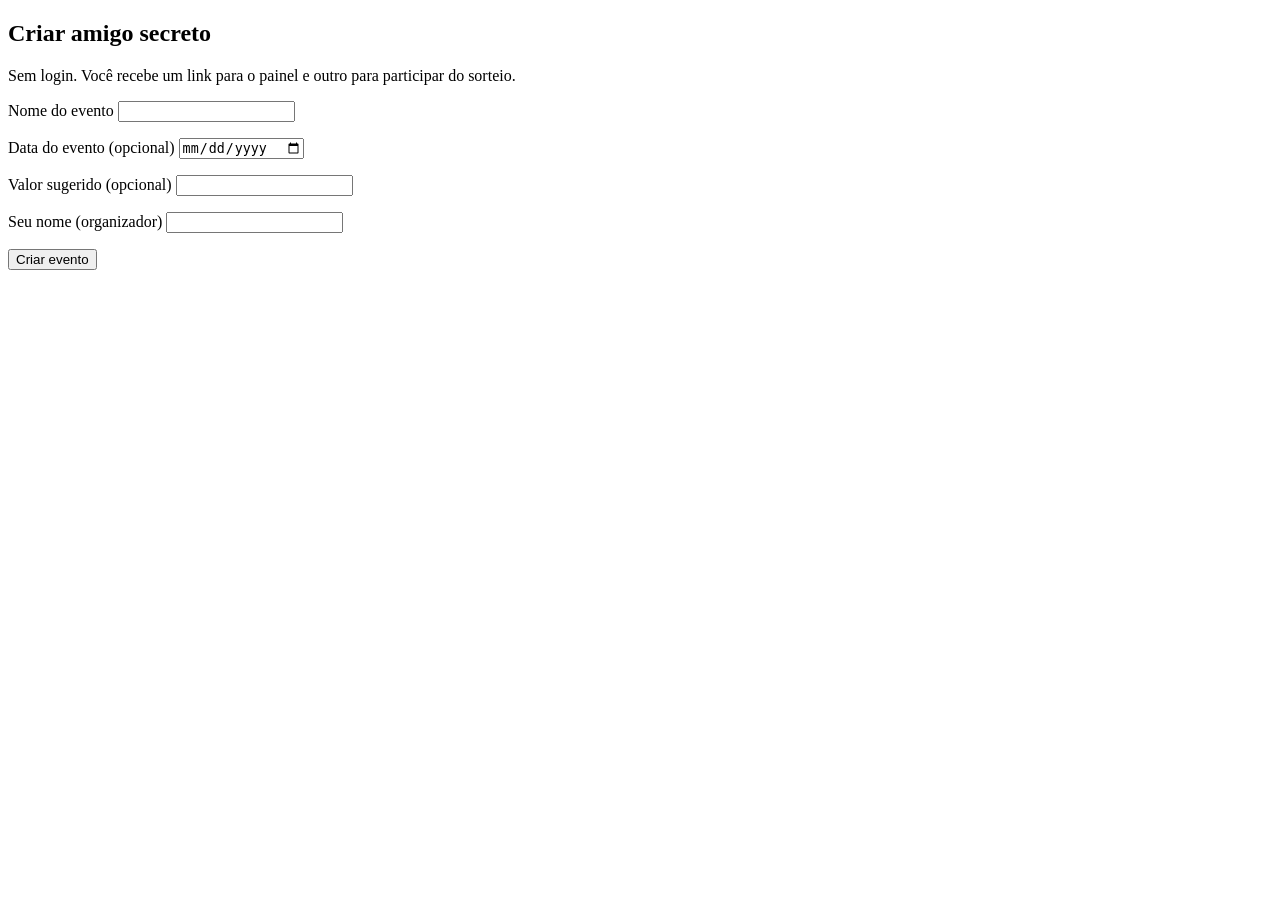
==== src/main/resources/templates/index.html @ d7645d9f "Add event creation, admin dashboard and web security foundation - Create events with organizer parti" ====
<!DOCTYPE html>
<html lang="pt-BR" xmlns:th="http://www.thymeleaf.org">
<head th:replace="~{fragments/common :: head('Criar evento')}"></head>
<body>
<header th:replace="~{fragments/common :: nav}"></header>

<main class="container content" id="conteudo">
    <section class="card">
        <h1>Criar amigo secreto</h1>
        <p class="muted">Sem login. Você recebe um link para o painel e outro para participar do sorteio.</p>

        <div class="alert alert-success" role="status" th:if="${message}" th:text="${message}"></div>

        <form th:action="@{/events}" th:object="${form}" method="post" novalidate>
            <div th:replace="~{fragments/common :: csrf}"></div>

            <div class="field">
                <label for="name">Nome do evento</label>
                <input type="text" id="name" th:field="*{name}" maxlength="80" autocomplete="off" required>
                <p class="field-error" th:if="${#fields.hasErrors('name')}" th:errors="*{name}"></p>
            </div>

            <div class="field">
                <label for="eventDate">Data do evento <span class="muted">(opcional)</span></label>
                <input type="date" id="eventDate" th:field="*{eventDate}">
                <p class="field-error" th:if="${#fields.hasErrors('eventDate')}" th:errors="*{eventDate}"></p>
            </div>

            <div class="field">
                <label for="suggestedValue">Valor sugerido <span class="muted">(opcional)</span></label>
                <input type="number" id="suggestedValue" th:field="*{suggestedValue}" min="0" step="0.01" inputmode="decimal">
                <p class="field-error" th:if="${#fields.hasErrors('suggestedValue')}" th:errors="*{suggestedValue}"></p>
            </div>

            <div class="field">
                <label for="organizerName">Seu nome (organizador)</label>
                <input type="text" id="organizerName" th:field="*{organizerName}" maxlength="80" autocomplete="name" required>
                <p class="field-error" th:if="${#fields.hasErrors('organizerName')}" th:errors="*{organizerName}"></p>
            </div>

            <button class="button" type="submit">Criar evento</button>
        </form>
    </section>
</main>

<footer th:replace="~{fragments/common :: footer}"></footer>
<div th:replace="~{fragments/common :: scripts}"></div>
</body>
</html>
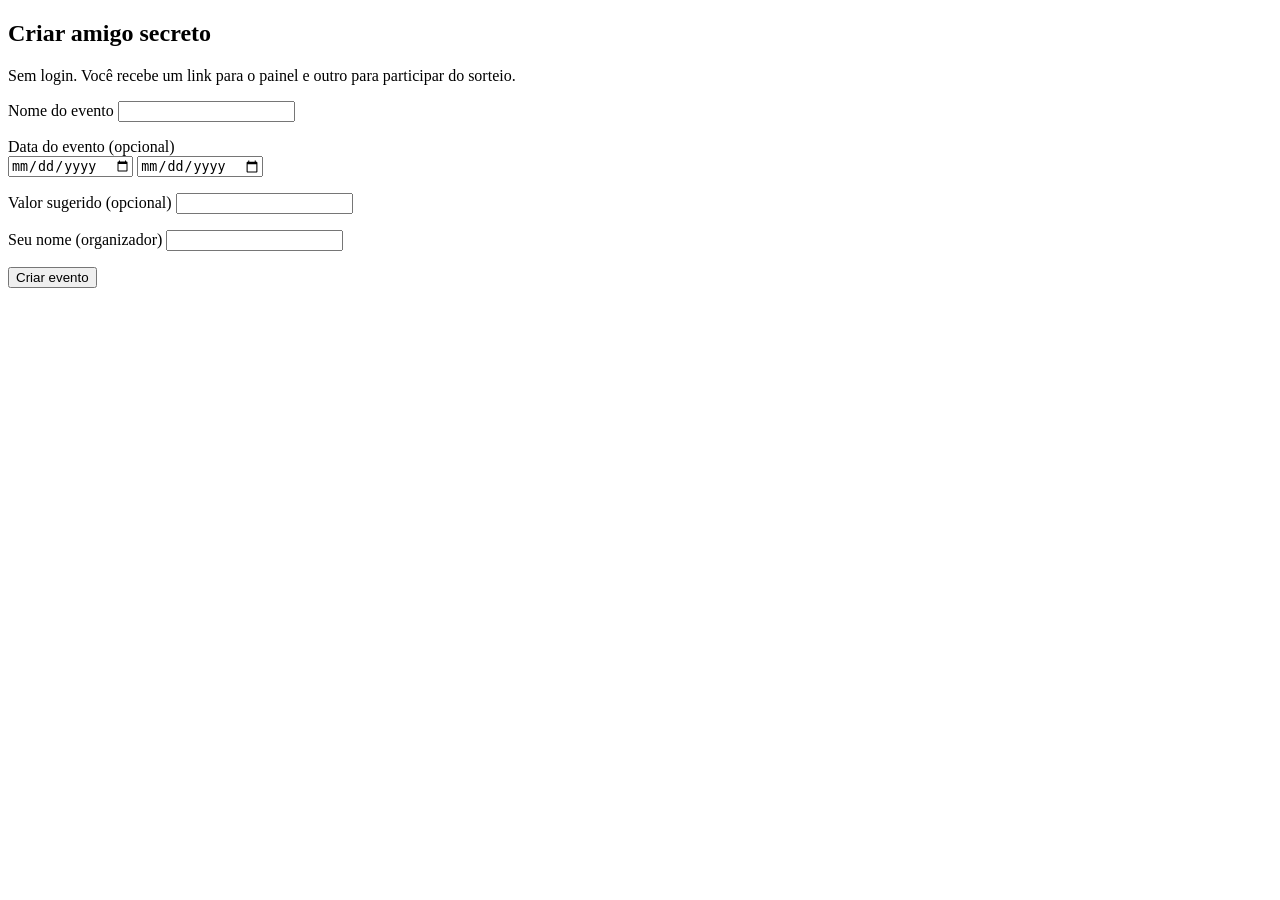
==== commit 194ab06a: "Redesign UI with dark theme, gift icons and responsive tables - Switch to dark palette with gradient" ====
--- a/src/main/resources/templates/index.html
+++ b/src/main/resources/templates/index.html
@@ -2,7 +2,7 @@
 <html lang="pt-BR" xmlns:th="http://www.thymeleaf.org">
 <head th:replace="~{fragments/common :: head('Criar evento')}"></head>
 <body>
-<header th:replace="~{fragments/common :: nav}"></header>
+<header th:replace="~{fragments/common :: nav('')}"></header>
 
 <main class="container content" id="conteudo">
     <section class="card">
@@ -22,7 +22,11 @@
 
             <div class="field">
                 <label for="eventDate">Data do evento <span class="muted">(opcional)</span></label>
-                <input type="date" id="eventDate" th:field="*{eventDate}">
+                <div class="date-input-wrap">
+                    <input type="date" id="eventDate" th:field="*{eventDate}">
+                    <input type="date" class="date-picker-trigger" tabindex="-1" aria-hidden="true"
+                           data-date-trigger-for="eventDate" autocomplete="off">
+                </div>
                 <p class="field-error" th:if="${#fields.hasErrors('eventDate')}" th:errors="*{eventDate}"></p>
             </div>
 
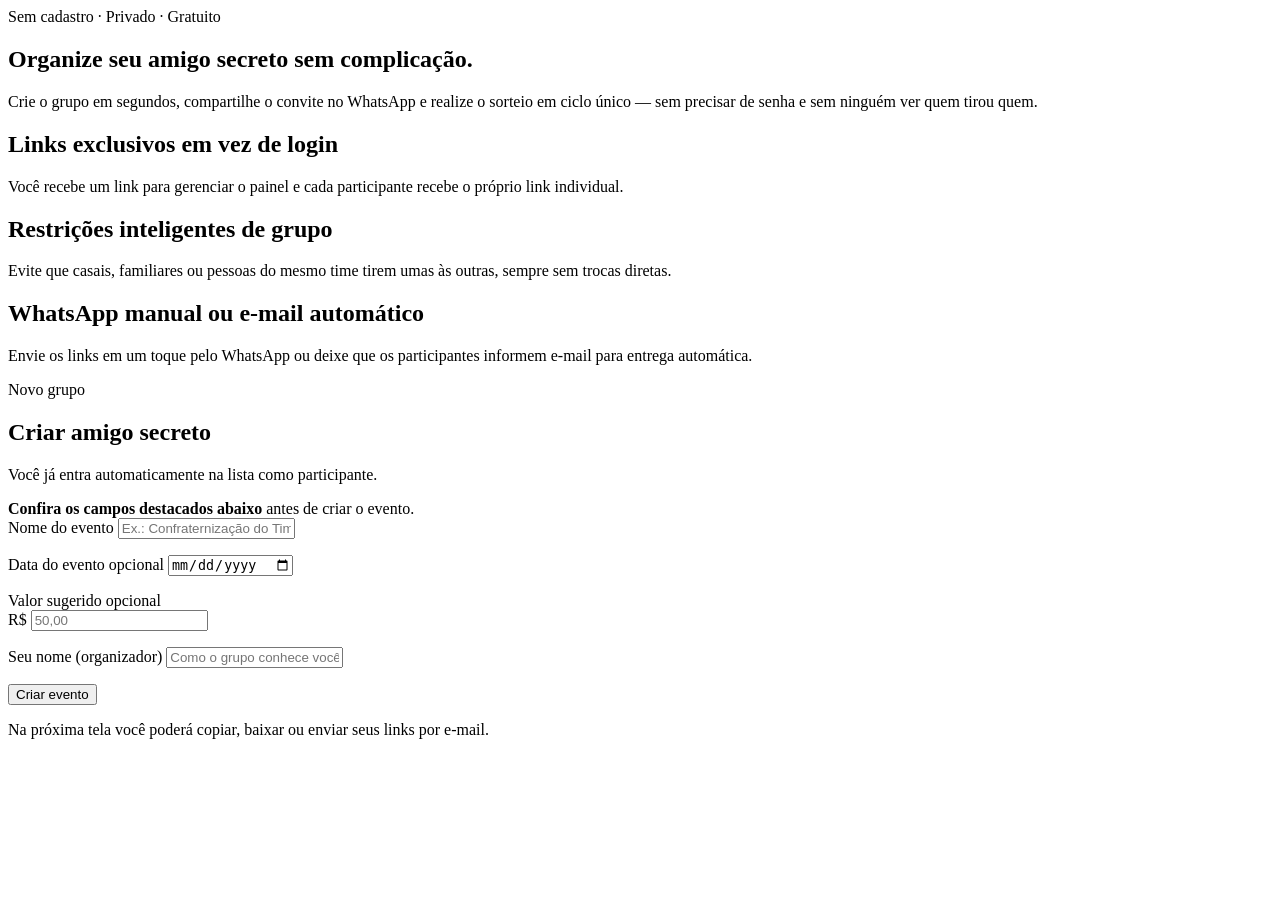
==== commit d193590a: "Refactor home, invite ticket and error templates" ====
--- a/src/main/resources/templates/index.html
+++ b/src/main/resources/templates/index.html
@@ -5,46 +5,113 @@
 <header th:replace="~{fragments/common :: nav('')}"></header>
 
 <main class="container content" id="conteudo">
-    <section class="card">
-        <h1>Criar amigo secreto</h1>
-        <p class="muted">Sem login. Você recebe um link para o painel e outro para participar do sorteio.</p>
+    <div class="alert alert-success" role="status" th:if="${message}" th:text="${message}"></div>
 
-        <div class="alert alert-success" role="status" th:if="${message}" th:text="${message}"></div>
+    <div class="hero-split">
+        <section class="hero-pitch" aria-labelledby="hero-heading">
+            <span class="eyebrow-pill">
+                <span th:replace="~{fragments/icons :: iconSparkles}"></span>
+                <span>Sem cadastro · Privado · Gratuito</span>
+            </span>
+            <h1 id="hero-heading">Organize seu amigo secreto sem complicação.</h1>
+            <p class="hero-lead">
+                Crie o grupo em segundos, compartilhe o convite no WhatsApp e realize o sorteio em ciclo único — sem precisar de senha e sem ninguém ver quem tirou quem.
+            </p>
 
-        <form th:action="@{/events}" th:object="${form}" method="post" novalidate>
-            <div th:replace="~{fragments/common :: csrf}"></div>
+            <div class="feature-bento-list">
+                <article class="feature-tile">
+                    <div class="feature-icon" aria-hidden="true">
+                        <span th:replace="~{fragments/icons :: iconShield}"></span>
+                    </div>
+                    <div>
+                        <h2>Links exclusivos em vez de login</h2>
+                        <p class="muted">Você recebe um link para gerenciar o painel e cada participante recebe o próprio link individual.</p>
+                    </div>
+                </article>
 
-            <div class="field">
-                <label for="name">Nome do evento</label>
-                <input type="text" id="name" th:field="*{name}" maxlength="80" autocomplete="off" required>
-                <p class="field-error" th:if="${#fields.hasErrors('name')}" th:errors="*{name}"></p>
+                <article class="feature-tile">
+                    <div class="feature-icon feature-icon-accent" aria-hidden="true">
+                        <span th:replace="~{fragments/icons :: iconUsers}"></span>
+                    </div>
+                    <div>
+                        <h2>Restrições inteligentes de grupo</h2>
+                        <p class="muted">Evite que casais, familiares ou pessoas do mesmo time tirem umas às outras, sempre sem trocas diretas.</p>
+                    </div>
+                </article>
+
+                <article class="feature-tile">
+                    <div class="feature-icon" aria-hidden="true">
+                        <span th:replace="~{fragments/icons :: iconMail}"></span>
+                    </div>
+                    <div>
+                        <h2>WhatsApp manual ou e-mail automático</h2>
+                        <p class="muted">Envie os links em um toque pelo WhatsApp ou deixe que os participantes informem e-mail para entrega automática.</p>
+                    </div>
+                </article>
+            </div>
+        </section>
+
+        <section class="card hero-form-card" aria-labelledby="form-heading">
+            <div class="card-header-stack">
+                <p class="eyebrow">Novo grupo</p>
+                <h2 id="form-heading">Criar amigo secreto</h2>
+                <p class="muted">Você já entra automaticamente na lista como participante.</p>
             </div>
 
-            <div class="field">
-                <label for="eventDate">Data do evento <span class="muted">(opcional)</span></label>
-                <div class="date-input-wrap">
-                    <input type="date" id="eventDate" th:field="*{eventDate}">
-                    <input type="date" class="date-picker-trigger" tabindex="-1" aria-hidden="true"
-                           data-date-trigger-for="eventDate" autocomplete="off">
-                </div>
-                <p class="field-error" th:if="${#fields.hasErrors('eventDate')}" th:errors="*{eventDate}"></p>
+            <div class="alert alert-error" role="alert" data-validation-summary
+                 th:if="${#fields.hasErrors('form.*')}">
+                <strong>Confira os campos destacados abaixo</strong> antes de criar o evento.
             </div>
 
-            <div class="field">
-                <label for="suggestedValue">Valor sugerido <span class="muted">(opcional)</span></label>
-                <input type="number" id="suggestedValue" th:field="*{suggestedValue}" min="0" step="0.01" inputmode="decimal">
-                <p class="field-error" th:if="${#fields.hasErrors('suggestedValue')}" th:errors="*{suggestedValue}"></p>
-            </div>
+            <form th:action="@{/events}" th:object="${form}" method="post" novalidate>
+                <div th:replace="~{fragments/common :: csrf}"></div>
 
-            <div class="field">
-                <label for="organizerName">Seu nome (organizador)</label>
-                <input type="text" id="organizerName" th:field="*{organizerName}" maxlength="80" autocomplete="name" required>
-                <p class="field-error" th:if="${#fields.hasErrors('organizerName')}" th:errors="*{organizerName}"></p>
-            </div>
+                <div class="field">
+                    <label for="name">Nome do evento</label>
+                    <input type="text" id="name" th:field="*{name}" maxlength="80"
+                           placeholder="Ex.: Confraternização do Time"
+                           autocomplete="off" required
+                           th:attr="aria-invalid=${#fields.hasErrors('name') ? 'true' : null},aria-describedby=${#fields.hasErrors('name') ? 'event-name-error' : null}">
+                    <p class="field-error" id="event-name-error"
+                       th:if="${#fields.hasErrors('name')}" th:errors="*{name}"></p>
+                </div>
 
-            <button class="button" type="submit">Criar evento</button>
-        </form>
-    </section>
+                <div class="field-grid-2">
+                    <div class="field">
+                        <label for="eventDate">Data do evento <span class="optional-tag">opcional</span></label>
+                        <input type="date" id="eventDate" th:field="*{eventDate}"
+                               th:attr="aria-invalid=${#fields.hasErrors('eventDate') ? 'true' : null},aria-describedby=${#fields.hasErrors('eventDate') ? 'event-date-error' : null}">
+                        <p class="field-error" id="event-date-error"
+                           th:if="${#fields.hasErrors('eventDate')}" th:errors="*{eventDate}"></p>
+                    </div>
+
+                    <div class="field">
+                        <label for="suggestedValue">Valor sugerido <span class="optional-tag">opcional</span></label>
+                        <div class="input-prefix-wrap">
+                            <span class="input-prefix" aria-hidden="true">R$</span>
+                            <input type="number" id="suggestedValue" th:field="*{suggestedValue}"
+                                   min="0" step="0.01" inputmode="decimal" placeholder="50,00"
+                                   th:attr="aria-invalid=${#fields.hasErrors('suggestedValue') ? 'true' : null},aria-describedby=${#fields.hasErrors('suggestedValue') ? 'event-value-error' : null}">
+                        </div>
+                        <p class="field-error" id="event-value-error"
+                           th:if="${#fields.hasErrors('suggestedValue')}" th:errors="*{suggestedValue}"></p>
+                    </div>
+                </div>
+
+                <div class="field">
+                    <label for="organizerName">Seu nome (organizador)</label>
+                    <input type="text" id="organizerName" th:field="*{organizerName}" maxlength="80"
+                           placeholder="Como o grupo conhece você" autocomplete="name" required
+                           th:attr="aria-invalid=${#fields.hasErrors('organizerName') ? 'true' : null},aria-describedby=${#fields.hasErrors('organizerName') ? 'organizer-name-error' : null}">
+                    <p class="field-error" id="organizer-name-error"
+                       th:if="${#fields.hasErrors('organizerName')}" th:errors="*{organizerName}"></p>
+                </div>
+
+                <button class="button button-lg button-block" type="submit">Criar evento</button>
+                <p class="form-footnote muted">Na próxima tela você poderá copiar, baixar ou enviar seus links por e&#8209;mail.</p>
+            </form>
+        </section>
+    </div>
 </main>
 
 <footer th:replace="~{fragments/common :: footer}"></footer>
